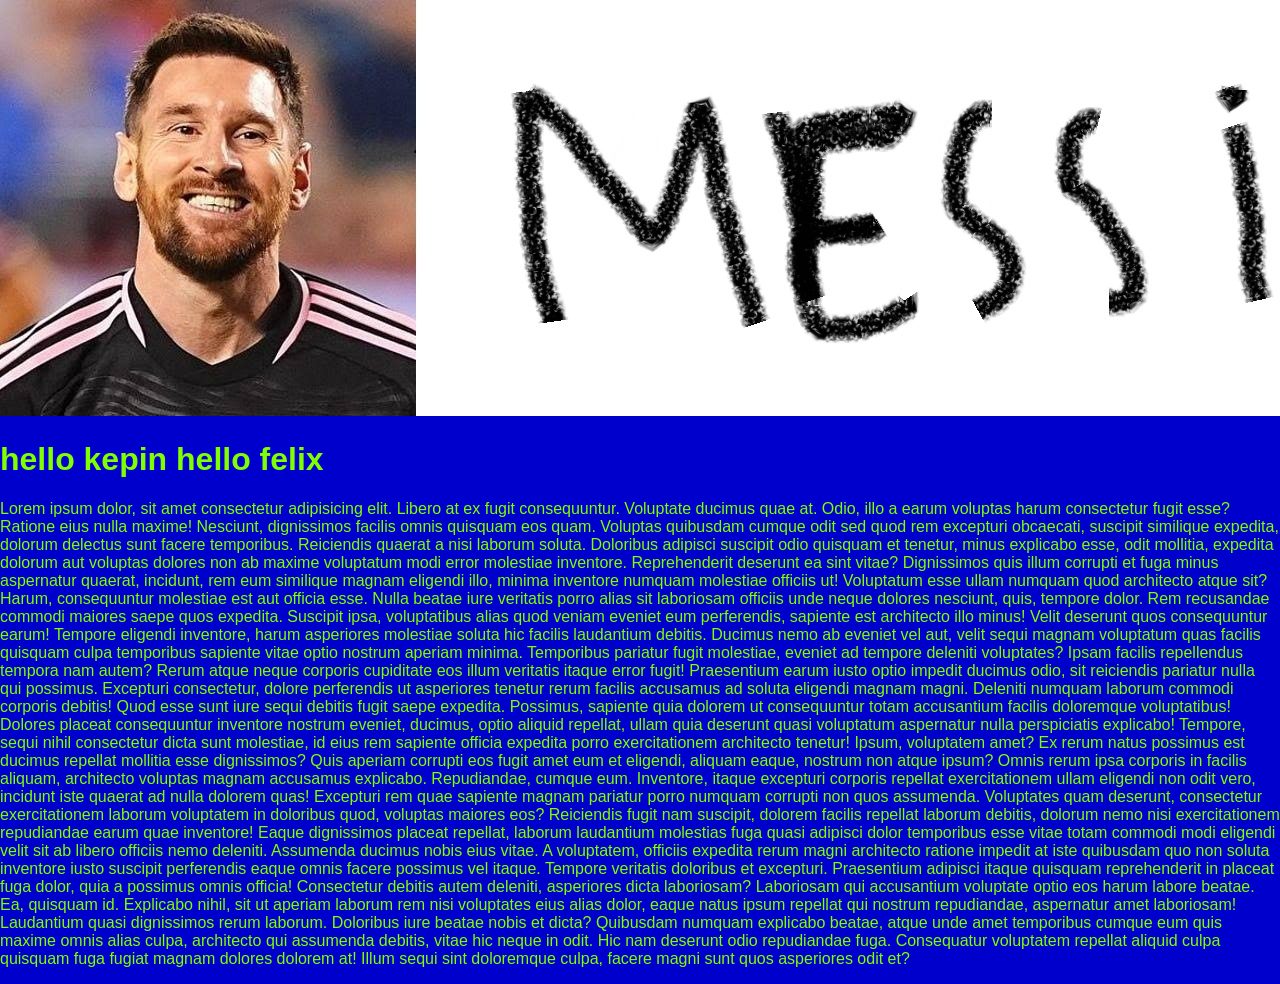
==== index.html @ 842b3582 "latihan pertama pakai git hub" ====
<!DOCTYPE html>
<html lang="en">
<head>
    <meta charset="UTF-8">
    <meta name="viewport" content="width=device-width, initial-scale=1.0">
    <title>Document</title>
    <link rel="stylesheet" href="style.css">
    <img src="messi.jpg" alt="">
</head>
<body>
    <h1>hello kepin hello felix</h1>
    <p>Lorem ipsum dolor, sit amet consectetur adipisicing elit. Libero at ex fugit consequuntur. Voluptate ducimus quae at. Odio, illo a earum voluptas harum consectetur fugit esse? Ratione eius nulla maxime!
    Nesciunt, dignissimos facilis omnis quisquam eos quam. Voluptas quibusdam cumque odit sed quod rem excepturi obcaecati, suscipit similique expedita, dolorum delectus sunt facere temporibus. Reiciendis quaerat a nisi laborum soluta.
    Doloribus adipisci suscipit odio quisquam et tenetur, minus explicabo esse, odit mollitia, expedita dolorum aut voluptas dolores non ab maxime voluptatum modi error molestiae inventore. Reprehenderit deserunt ea sint vitae?
    Dignissimos quis illum corrupti et fuga minus aspernatur quaerat, incidunt, rem eum similique magnam eligendi illo, minima inventore numquam molestiae officiis ut! Voluptatum esse ullam numquam quod architecto atque sit?
    Harum, consequuntur molestiae est aut officia esse. Nulla beatae iure veritatis porro alias sit laboriosam officiis unde neque dolores nesciunt, quis, tempore dolor. Rem recusandae commodi maiores saepe quos expedita.
    Suscipit ipsa, voluptatibus alias quod veniam eveniet eum perferendis, sapiente est architecto illo minus! Velit deserunt quos consequuntur earum! Tempore eligendi inventore, harum asperiores molestiae soluta hic facilis laudantium debitis.
    Ducimus nemo ab eveniet vel aut, velit sequi magnam voluptatum quas facilis quisquam culpa temporibus sapiente vitae optio nostrum aperiam minima. Temporibus pariatur fugit molestiae, eveniet ad tempore deleniti voluptates?
    Ipsam facilis repellendus tempora nam autem? Rerum atque neque corporis cupiditate eos illum veritatis itaque error fugit! Praesentium earum iusto optio impedit ducimus odio, sit reiciendis pariatur nulla qui possimus.
    Excepturi consectetur, dolore perferendis ut asperiores tenetur rerum facilis accusamus ad soluta eligendi magnam magni. Deleniti numquam laborum commodi corporis debitis! Quod esse sunt iure sequi debitis fugit saepe expedita.
    Possimus, sapiente quia dolorem ut consequuntur totam accusantium facilis doloremque voluptatibus! Dolores placeat consequuntur inventore nostrum eveniet, ducimus, optio aliquid repellat, ullam quia deserunt quasi voluptatum aspernatur nulla perspiciatis explicabo!
    Tempore, sequi nihil consectetur dicta sunt molestiae, id eius rem sapiente officia expedita porro exercitationem architecto tenetur! Ipsum, voluptatem amet? Ex rerum natus possimus est ducimus repellat mollitia esse dignissimos?
    Quis aperiam corrupti eos fugit amet eum et eligendi, aliquam eaque, nostrum non atque ipsum? Omnis rerum ipsa corporis in facilis aliquam, architecto voluptas magnam accusamus explicabo. Repudiandae, cumque eum.
    Inventore, itaque excepturi corporis repellat exercitationem ullam eligendi non odit vero, incidunt iste quaerat ad nulla dolorem quas! Excepturi rem quae sapiente magnam pariatur porro numquam corrupti non quos assumenda.
    Voluptates quam deserunt, consectetur exercitationem laborum voluptatem in doloribus quod, voluptas maiores eos? Reiciendis fugit nam suscipit, dolorem facilis repellat laborum debitis, dolorum nemo nisi exercitationem repudiandae earum quae inventore!
    Eaque dignissimos placeat repellat, laborum laudantium molestias fuga quasi adipisci dolor temporibus esse vitae totam commodi modi eligendi velit sit ab libero officiis nemo deleniti. Assumenda ducimus nobis eius vitae.
    A voluptatem, officiis expedita rerum magni architecto ratione impedit at iste quibusdam quo non soluta inventore iusto suscipit perferendis eaque omnis facere possimus vel itaque. Tempore veritatis doloribus et excepturi.
    Praesentium adipisci itaque quisquam reprehenderit in placeat fuga dolor, quia a possimus omnis officia! Consectetur debitis autem deleniti, asperiores dicta laboriosam? Laboriosam qui accusantium voluptate optio eos harum labore beatae.
    Ea, quisquam id. Explicabo nihil, sit ut aperiam laborum rem nisi voluptates eius alias dolor, eaque natus ipsum repellat qui nostrum repudiandae, aspernatur amet laboriosam! Laudantium quasi dignissimos rerum laborum.
    Doloribus iure beatae nobis et dicta? Quibusdam numquam explicabo beatae, atque unde amet temporibus cumque eum quis maxime omnis alias culpa, architecto qui assumenda debitis, vitae hic neque in odit.
    Hic nam deserunt odio repudiandae fuga. Consequatur voluptatem repellat aliquid culpa quisquam fuga fugiat magnam dolores dolorem at! Illum sequi sint doloremque culpa, facere magni sunt quos asperiores odit et?</p>
    
</body>
</html>
---- style.css ----
body {
    margin: 0;
    padding: 0;
    font-family: Arial, Helvetica, sans-serif;
    color: chartreuse;
    background-color: mediumblue;
}
header{
    text-align: center;
    padding: 20px;
    background-color: black;
}
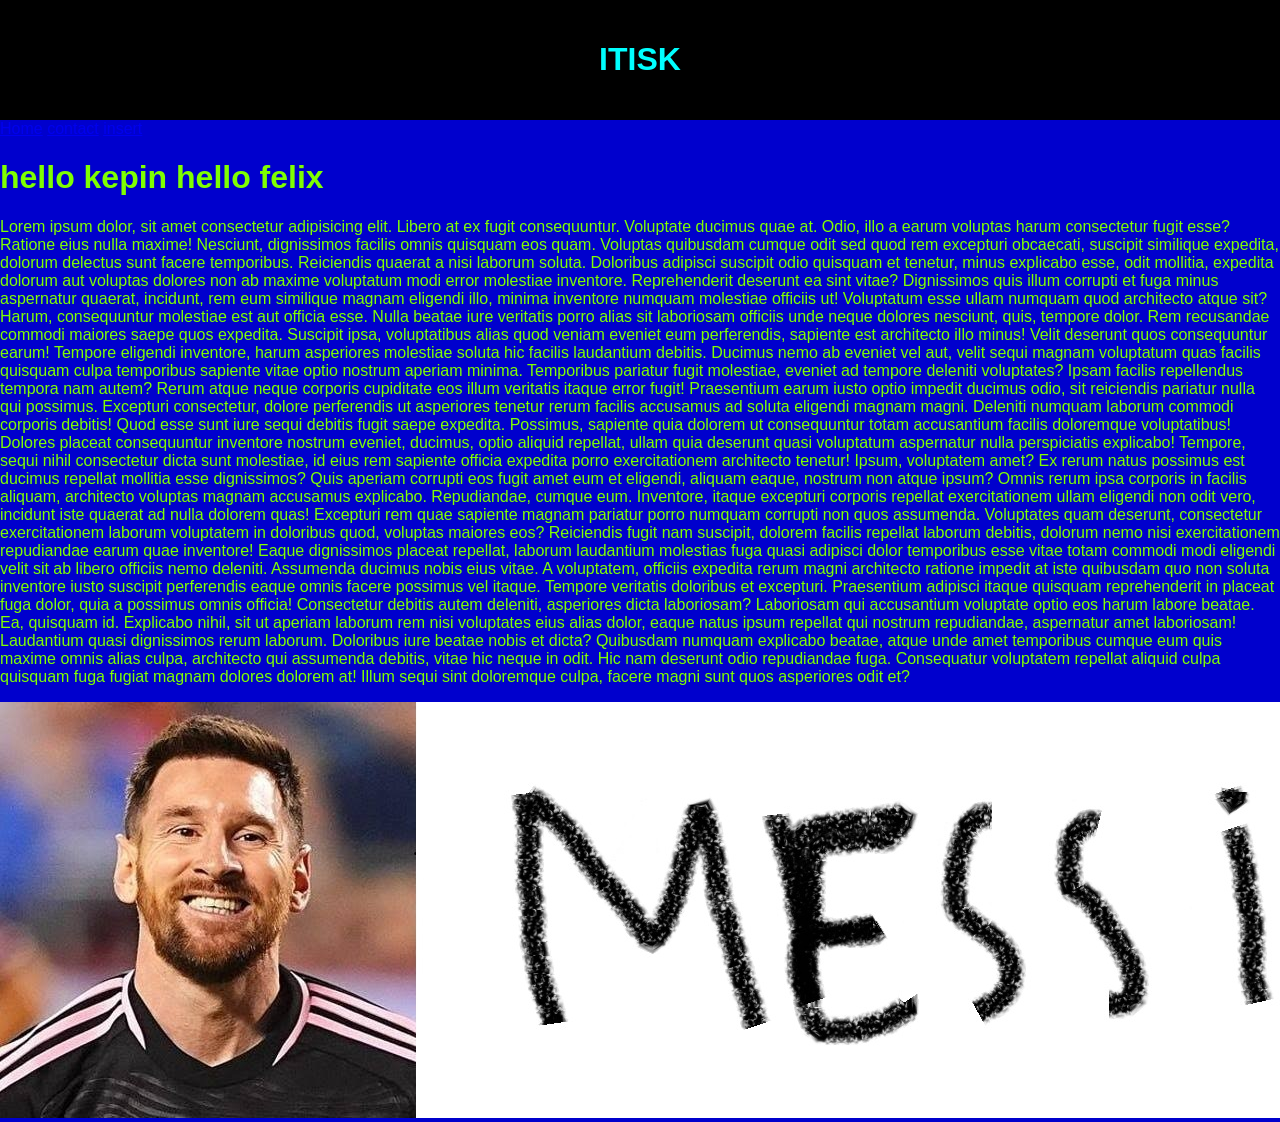
==== commit 32526232: "judul" ====
--- a/index.html
+++ b/index.html
@@ -5,9 +5,17 @@
     <meta name="viewport" content="width=device-width, initial-scale=1.0">
     <title>Document</title>
     <link rel="stylesheet" href="style.css">
-    <img src="messi.jpg" alt="">
 </head>
-<body>
+<body> 
+    <header>
+        <h1>ITISK</h1>
+    </header>
+    <nav>
+    <a href="#Home">Home</a>
+    <a href="#contact">contact</a>
+    <a href="#insert">insert</a>
+    </nav>
+    
     <h1>hello kepin hello felix</h1>
     <p>Lorem ipsum dolor, sit amet consectetur adipisicing elit. Libero at ex fugit consequuntur. Voluptate ducimus quae at. Odio, illo a earum voluptas harum consectetur fugit esse? Ratione eius nulla maxime!
     Nesciunt, dignissimos facilis omnis quisquam eos quam. Voluptas quibusdam cumque odit sed quod rem excepturi obcaecati, suscipit similique expedita, dolorum delectus sunt facere temporibus. Reiciendis quaerat a nisi laborum soluta.
@@ -30,5 +38,6 @@
     Doloribus iure beatae nobis et dicta? Quibusdam numquam explicabo beatae, atque unde amet temporibus cumque eum quis maxime omnis alias culpa, architecto qui assumenda debitis, vitae hic neque in odit.
     Hic nam deserunt odio repudiandae fuga. Consequatur voluptatem repellat aliquid culpa quisquam fuga fugiat magnam dolores dolorem at! Illum sequi sint doloremque culpa, facere magni sunt quos asperiores odit et?</p>
     
+     <img src="messi.jpg" alt="">
 </body>
 </html>
--- a/style.css
+++ b/style.css
@@ -9,4 +9,11 @@
     text-align: center;
     padding: 20px;
     background-color: black;
+    color: aqua;
+    box-shadow: inset;
+    margin-top: 0%;
+    margin-bottom: auto;
+}
+header{
+    
 }
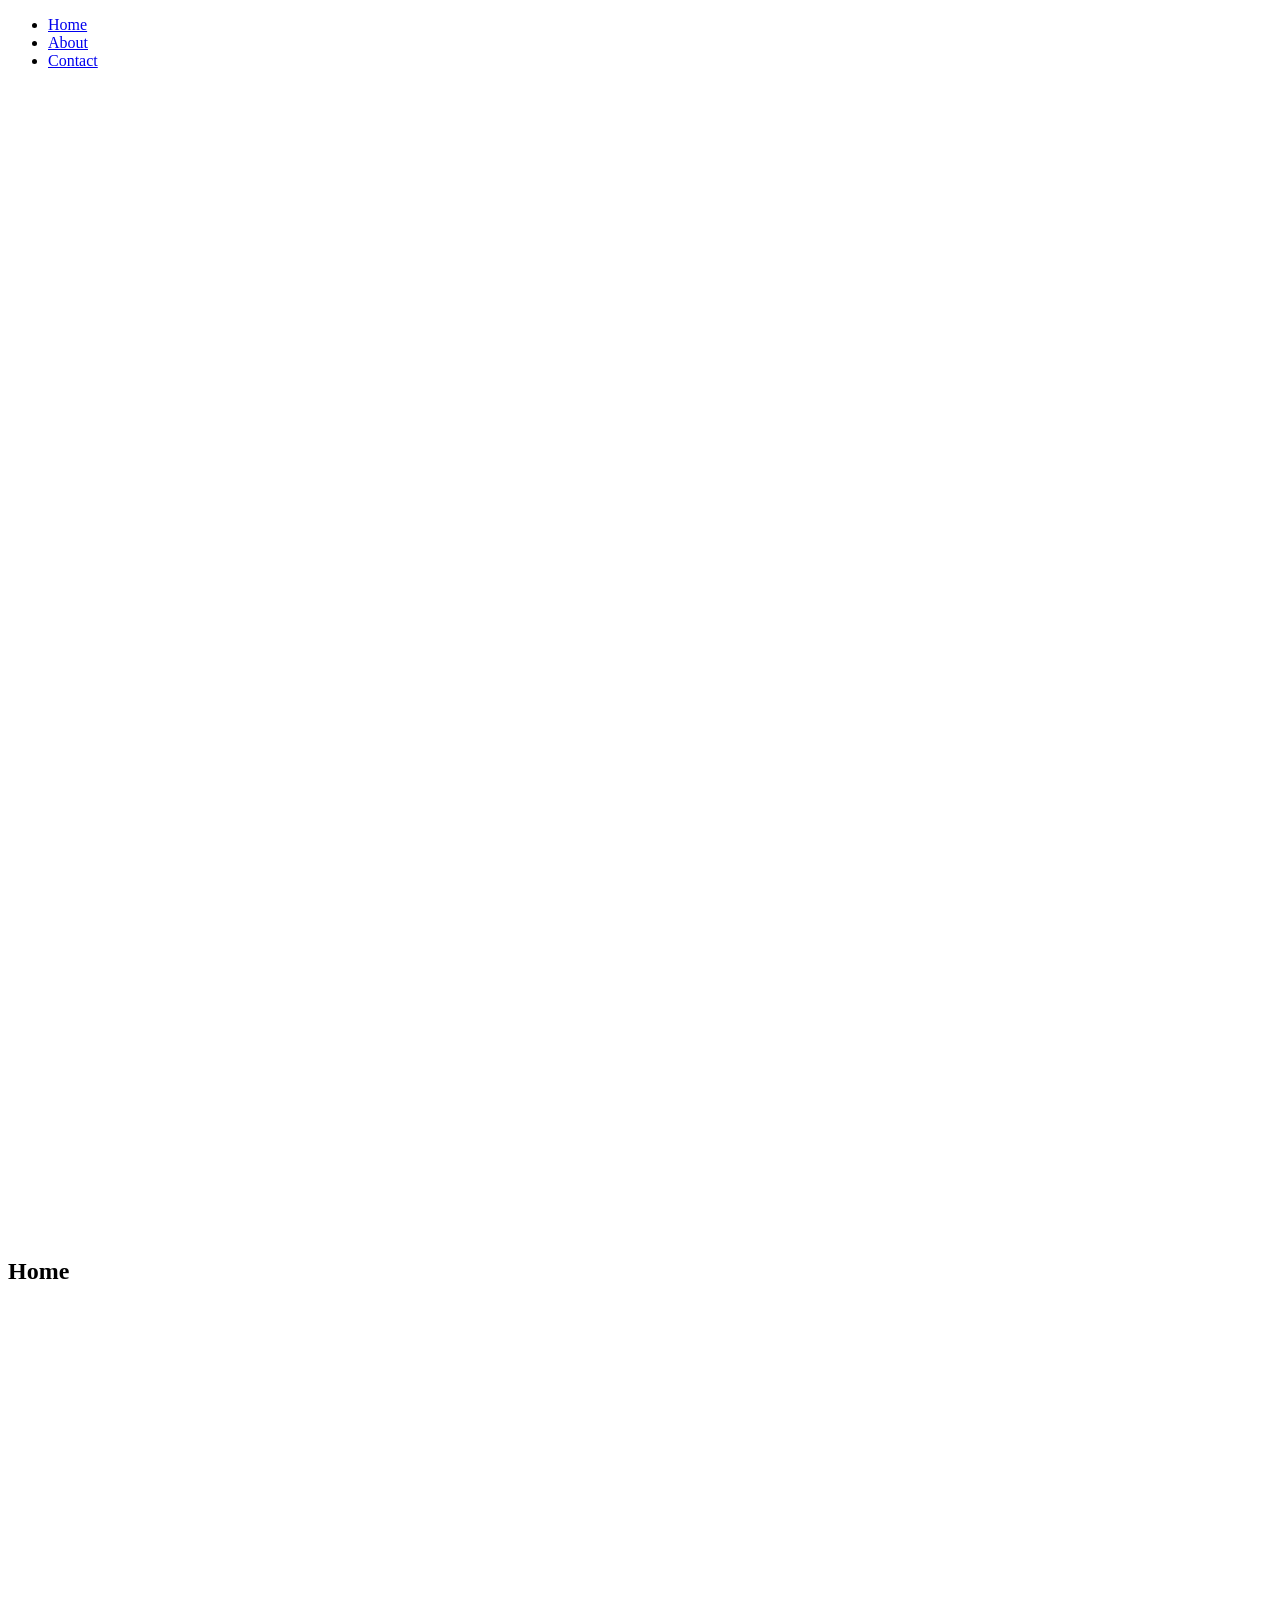
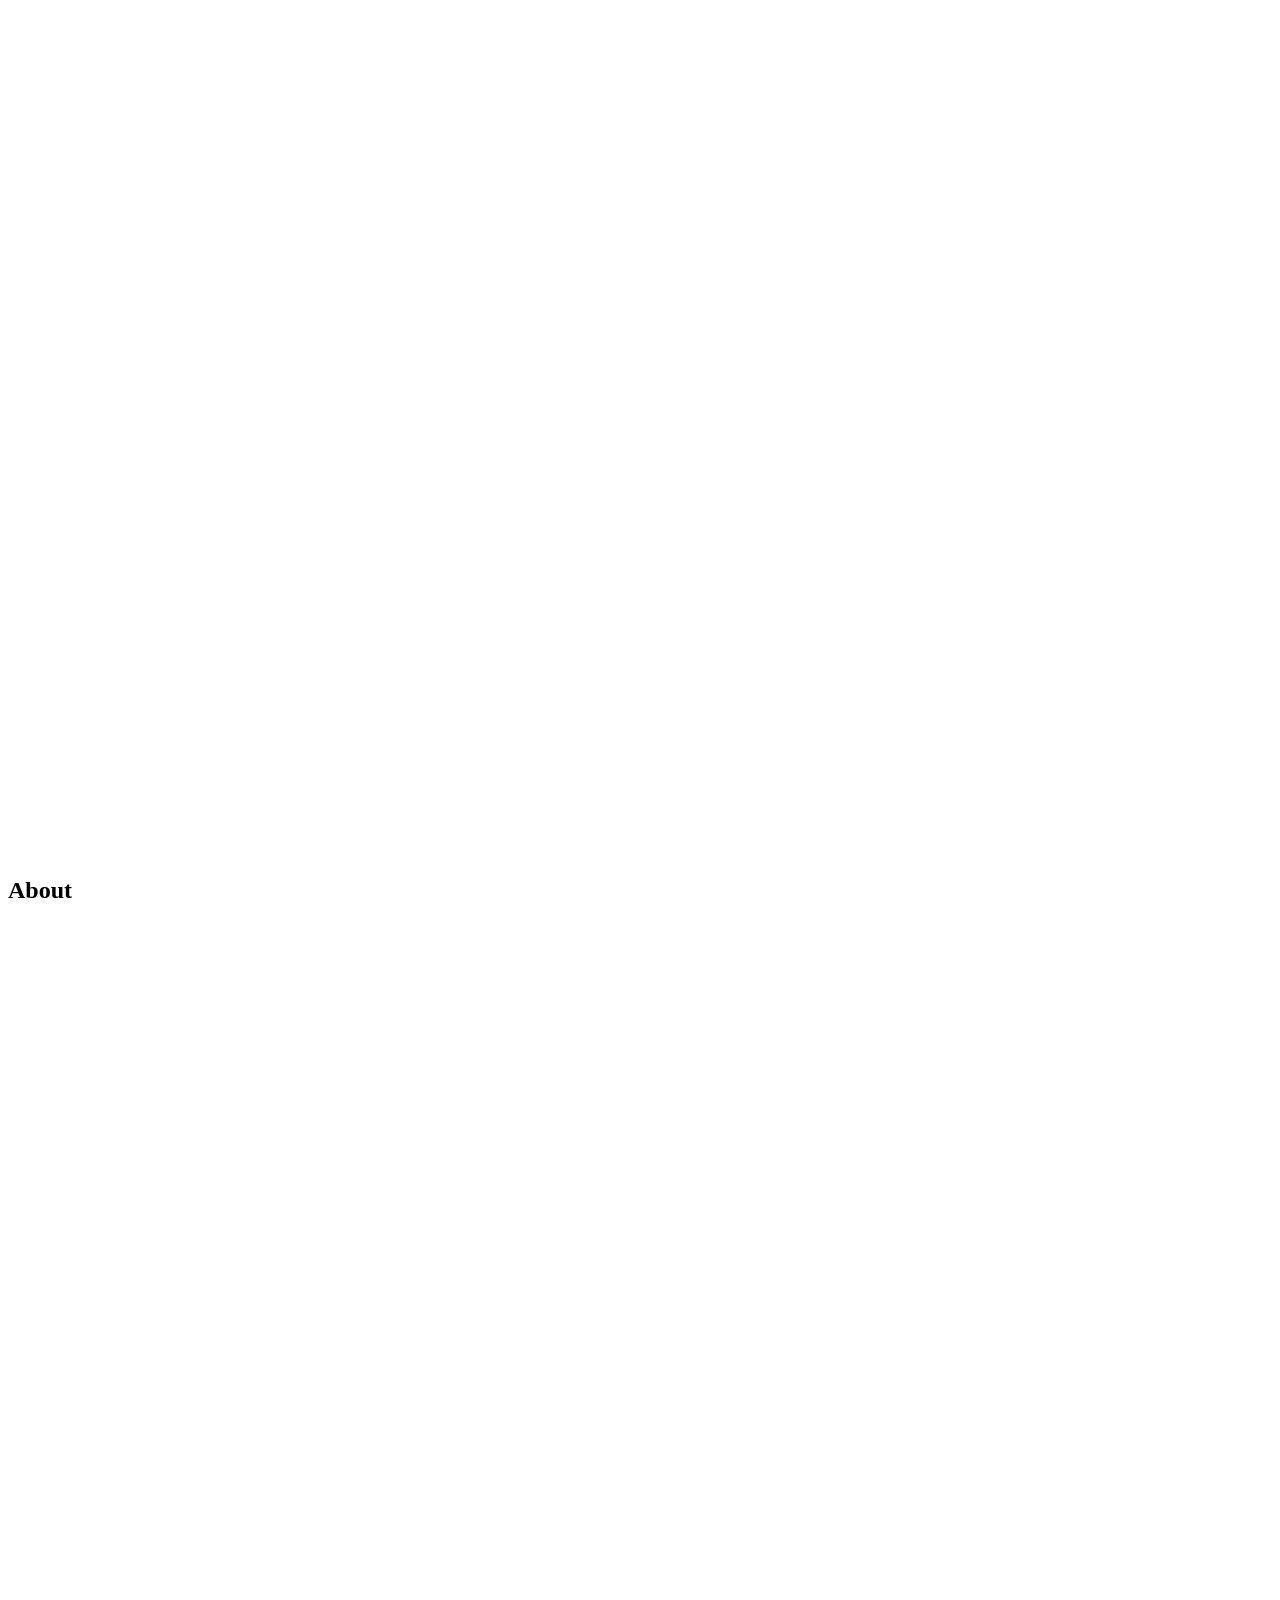
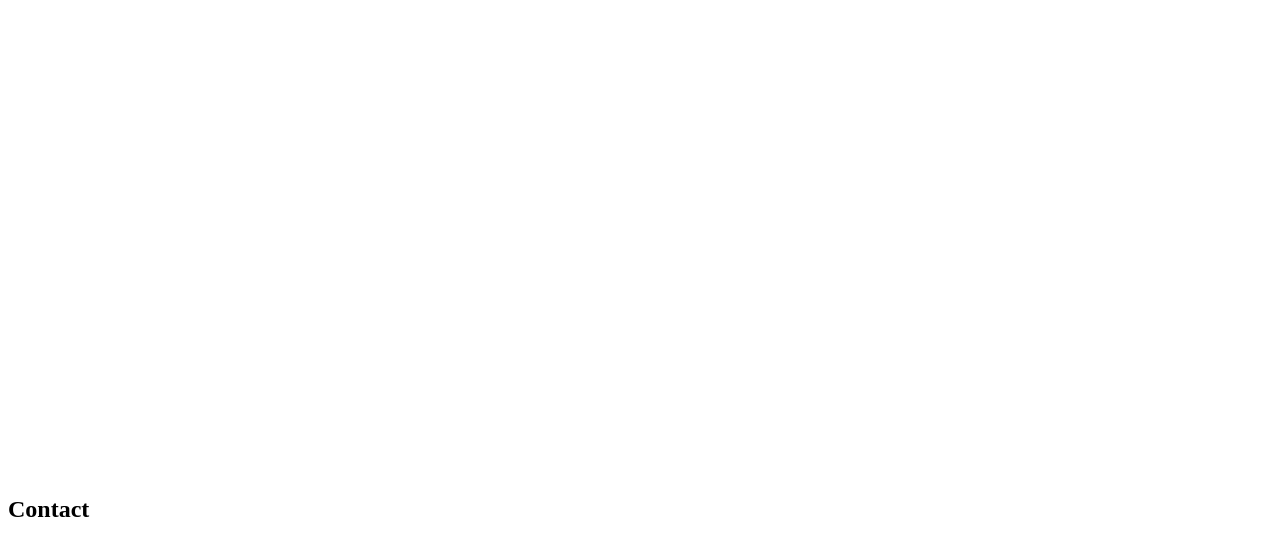
==== commit d8637d41: "Add files via upload" ====
--- a/index.html
+++ b/index.html
@@ -1,43 +1,30 @@
-<!DOCTYPE html>
-<html lang="en">
-<head>
-    <meta charset="UTF-8">
-    <meta name="viewport" content="width=device-width, initial-scale=1.0">
-    <title>Document</title>
-    <link rel="stylesheet" href="style.css">
-</head>
-<body> 
-    <header>
-        <h1>ITISK</h1>
-    </header>
-    <nav>
-    <a href="#Home">Home</a>
-    <a href="#contact">contact</a>
-    <a href="#insert">insert</a>
-    </nav>
-    
-    <h1>hello kepin hello felix</h1>
-    <p>Lorem ipsum dolor, sit amet consectetur adipisicing elit. Libero at ex fugit consequuntur. Voluptate ducimus quae at. Odio, illo a earum voluptas harum consectetur fugit esse? Ratione eius nulla maxime!
-    Nesciunt, dignissimos facilis omnis quisquam eos quam. Voluptas quibusdam cumque odit sed quod rem excepturi obcaecati, suscipit similique expedita, dolorum delectus sunt facere temporibus. Reiciendis quaerat a nisi laborum soluta.
-    Doloribus adipisci suscipit odio quisquam et tenetur, minus explicabo esse, odit mollitia, expedita dolorum aut voluptas dolores non ab maxime voluptatum modi error molestiae inventore. Reprehenderit deserunt ea sint vitae?
-    Dignissimos quis illum corrupti et fuga minus aspernatur quaerat, incidunt, rem eum similique magnam eligendi illo, minima inventore numquam molestiae officiis ut! Voluptatum esse ullam numquam quod architecto atque sit?
-    Harum, consequuntur molestiae est aut officia esse. Nulla beatae iure veritatis porro alias sit laboriosam officiis unde neque dolores nesciunt, quis, tempore dolor. Rem recusandae commodi maiores saepe quos expedita.
-    Suscipit ipsa, voluptatibus alias quod veniam eveniet eum perferendis, sapiente est architecto illo minus! Velit deserunt quos consequuntur earum! Tempore eligendi inventore, harum asperiores molestiae soluta hic facilis laudantium debitis.
-    Ducimus nemo ab eveniet vel aut, velit sequi magnam voluptatum quas facilis quisquam culpa temporibus sapiente vitae optio nostrum aperiam minima. Temporibus pariatur fugit molestiae, eveniet ad tempore deleniti voluptates?
-    Ipsam facilis repellendus tempora nam autem? Rerum atque neque corporis cupiditate eos illum veritatis itaque error fugit! Praesentium earum iusto optio impedit ducimus odio, sit reiciendis pariatur nulla qui possimus.
-    Excepturi consectetur, dolore perferendis ut asperiores tenetur rerum facilis accusamus ad soluta eligendi magnam magni. Deleniti numquam laborum commodi corporis debitis! Quod esse sunt iure sequi debitis fugit saepe expedita.
-    Possimus, sapiente quia dolorem ut consequuntur totam accusantium facilis doloremque voluptatibus! Dolores placeat consequuntur inventore nostrum eveniet, ducimus, optio aliquid repellat, ullam quia deserunt quasi voluptatum aspernatur nulla perspiciatis explicabo!
-    Tempore, sequi nihil consectetur dicta sunt molestiae, id eius rem sapiente officia expedita porro exercitationem architecto tenetur! Ipsum, voluptatem amet? Ex rerum natus possimus est ducimus repellat mollitia esse dignissimos?
-    Quis aperiam corrupti eos fugit amet eum et eligendi, aliquam eaque, nostrum non atque ipsum? Omnis rerum ipsa corporis in facilis aliquam, architecto voluptas magnam accusamus explicabo. Repudiandae, cumque eum.
-    Inventore, itaque excepturi corporis repellat exercitationem ullam eligendi non odit vero, incidunt iste quaerat ad nulla dolorem quas! Excepturi rem quae sapiente magnam pariatur porro numquam corrupti non quos assumenda.
-    Voluptates quam deserunt, consectetur exercitationem laborum voluptatem in doloribus quod, voluptas maiores eos? Reiciendis fugit nam suscipit, dolorem facilis repellat laborum debitis, dolorum nemo nisi exercitationem repudiandae earum quae inventore!
-    Eaque dignissimos placeat repellat, laborum laudantium molestias fuga quasi adipisci dolor temporibus esse vitae totam commodi modi eligendi velit sit ab libero officiis nemo deleniti. Assumenda ducimus nobis eius vitae.
-    A voluptatem, officiis expedita rerum magni architecto ratione impedit at iste quibusdam quo non soluta inventore iusto suscipit perferendis eaque omnis facere possimus vel itaque. Tempore veritatis doloribus et excepturi.
-    Praesentium adipisci itaque quisquam reprehenderit in placeat fuga dolor, quia a possimus omnis officia! Consectetur debitis autem deleniti, asperiores dicta laboriosam? Laboriosam qui accusantium voluptate optio eos harum labore beatae.
-    Ea, quisquam id. Explicabo nihil, sit ut aperiam laborum rem nisi voluptates eius alias dolor, eaque natus ipsum repellat qui nostrum repudiandae, aspernatur amet laboriosam! Laudantium quasi dignissimos rerum laborum.
-    Doloribus iure beatae nobis et dicta? Quibusdam numquam explicabo beatae, atque unde amet temporibus cumque eum quis maxime omnis alias culpa, architecto qui assumenda debitis, vitae hic neque in odit.
-    Hic nam deserunt odio repudiandae fuga. Consequatur voluptatem repellat aliquid culpa quisquam fuga fugiat magnam dolores dolorem at! Illum sequi sint doloremque culpa, facere magni sunt quos asperiores odit et?</p>
-    
-     <img src="messi.jpg" alt="">
-</body>
+<!DOCTYPE html>
+<html lang="en">
+<head>
+    <meta charset="UTF-8">
+    <meta name="viewport" content="width=device-width, initial-scale=1.0">
+    <title>Document</title>
+</head>
+<body>
+    <ul>
+        <li><a href="#home">Home</a></li>
+        <li><a href="#about">About</a></li>
+        <li><a href="#contact">Contact</a></li>
+    </ul>
+
+    <br><br><br><br><br><br><br><br><br><br><br><br><br><br><br><br><br><br><br><br><br><br><br><br><br><br><br><br><br><br><br><br><br><br><br><br><br><br><br><br><br><br><br><br><br><br><br><br><br><br><br><br><br><br><br><br><br><br><br><br><br><br><br><br>
+    <div id="home">
+        <h2>Home</h2>
+    </div>
+
+     <br><br><br><br><br><br><br><br><br><br><br><br><br><br><br><br><br><br><br><br><br><br><br><br><br><br><br><br><br><br><br><br><br><br><br><br><br><br><br><br><br><br><br><br><br><br><br><br><br><br><br><br><br><br><br><br><br><br><br><br><br><br><br><br>
+    <div id="about">
+        <h2>About</h2>
+    </div>
+
+     <br><br><br><br><br><br><br><br><br><br><br><br><br><br><br><br><br><br><br><br><br><br><br><br><br><br><br><br><br><br><br><br><br><br><br><br><br><br><br><br><br><br><br><br><br><br><br><br><br><br><br><br><br><br><br><br><br><br><br><br><br><br><br><br>
+    <div id="contact">
+        <h2>Contact</h2>
+    </div>
+</body>
 </html>
